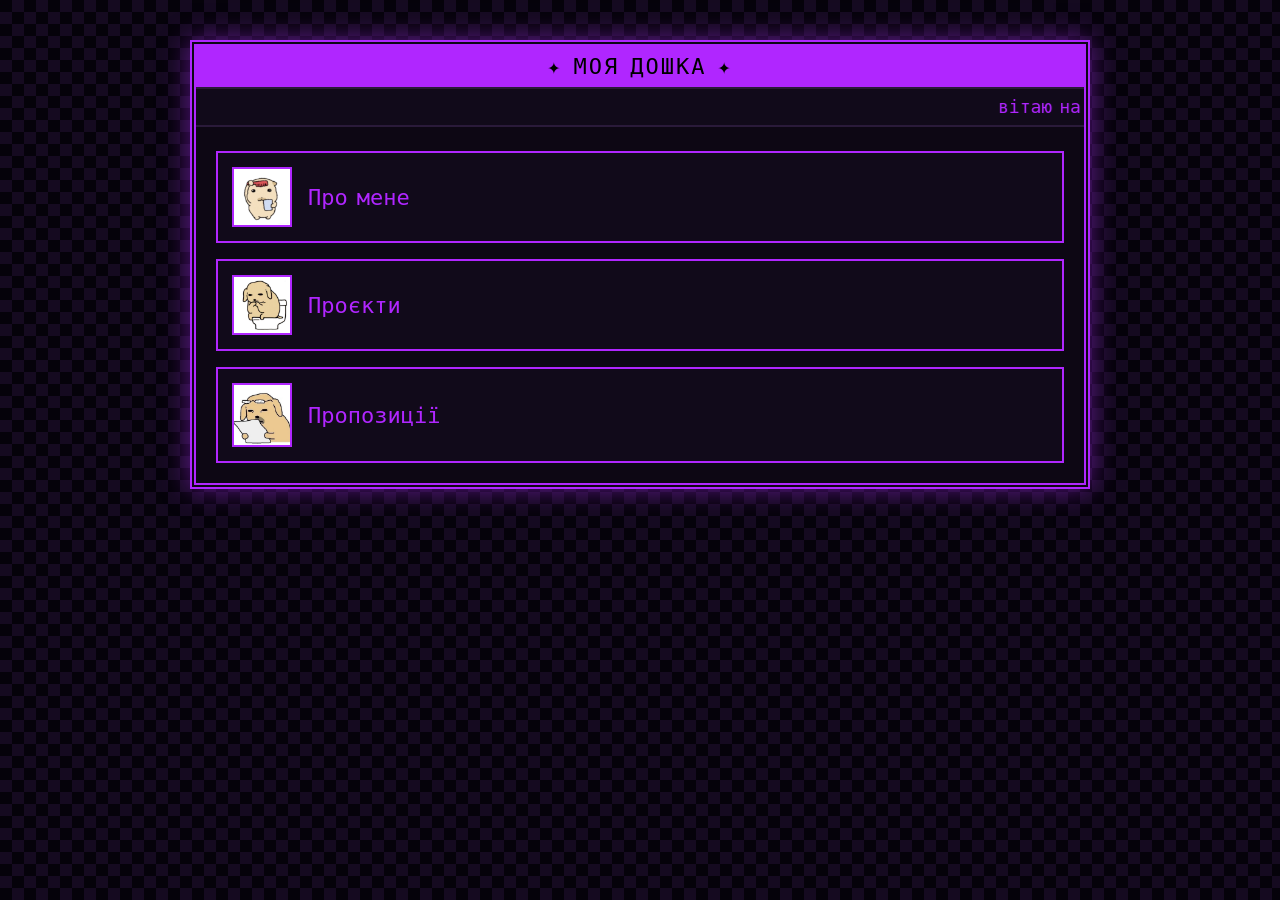
==== index.html @ 681e7fe8 "first commit" ====
<!DOCTYPE html>
<html lang="uk">
<head>
  <meta charset="UTF-8">
  <link href="https://fonts.googleapis.com/css2?family=VT323&display=swap" rel="stylesheet">
  <link rel="stylesheet" href="retro.css">
  <title>Моя дошка проєктів</title>
</head>
<body>

  <div class="frame">
    <div class="titlebar">✦ <span class="blink">моя дошка</span> ✦</div>

    <marquee behavior="scroll" direction="left">
      вітаю на моїй дошці ★彡 тут мої проєкти, пропозиції й трохи про мене 彡★
    </marquee>

    <div class="tiles">
      <div class="tile">
        <img src="about.jpg" alt="Про мене">
        <a href="about.html">Про мене</a>
      </div>
      <div class="tile">
        <img src="projects.jpg" alt="Проєкти">
        <a href="projects.html">Проєкти</a>
      </div>
      <div class="tile">
        <img src="suggestions.jpg" alt="Пропозиції">
        <a href="suggestions.html">Пропозиції</a>
      </div>
    </div>
  </div>

</body>
</html>
---- retro.css ----
:root {
  --accent: #b026ff;
  --accent-glow: rgba(176, 38, 255, 0.5);
  --bg: #05020a;
  --panel: #0d0714;
  --text: #eae0f5;
  --muted: #7a6b8c;
}

* {
  box-sizing: border-box;
}

body {
  margin: 0;
  background-color: var(--bg);
  background-image: repeating-conic-gradient(#150a20 0% 25%, #05020a 0% 50%);
  background-size: 24px 24px;
  font-family: "VT323", monospace;
  color: var(--text);
  padding: 40px 15px;
  font-size: 19px;
}

@keyframes blink {
  0%, 49% { color: #000; }
  50%, 100% { color: #fff; }
}

.blink {
  animation: blink 1s step-start infinite;
}

a {
  color: var(--accent);
}

a:visited {
  color: var(--accent);
}



.frame {
  max-width: 900px;
  margin: 0 auto;
  background: var(--panel);
  border: 6px double var(--accent);
  box-shadow: 0 0 25px var(--accent-glow);
}

.titlebar {
  background: var(--accent);
  color: #000;
  text-align: center;
  font-size: 22px;
  padding: 8px;
  letter-spacing: 2px;
  text-transform: uppercase;
}

marquee {
  background: #110a1a;
  color: var(--accent);
  border-top: 2px solid #2a1a3a;
  border-bottom: 2px solid #2a1a3a;
  padding: 6px 0;
  font-size: 18px;
}

.back {
  text-align: center;
  padding: 16px 0;
  font-size: 18px;
}



.tiles {
  display: flex;
  flex-direction: column;
  gap: 16px;
  padding: 20px;
}

.tile {
  display: flex;
  align-items: center;
  gap: 16px;
  background: #110a1a;
  border: 2px solid var(--accent);
  padding: 14px;
}

.tile img {
  width: 60px;
  border: 2px solid var(--accent);
}

.tile a {
  font-size: 22px;
  text-decoration: none;
}



.content {
  display: flex;
  gap: 20px;
  padding: 20px;
  flex-wrap: wrap;
}

.photo-box {
  border: 3px solid var(--accent);
  background: #110a1a;
  width: 180px;
  flex-shrink: 0;
  text-align: center;
  padding: 6px;
}

.photo-box img {
  width: 100%;
  display: block;
  filter: grayscale(10%) contrast(1.1);
}

.photo-box .caption {
  font-size: 18px;
  color: var(--accent);
  margin-top: 4px;
}

.info {
  flex: 1;
  min-width: 220px;
}

.info-row {
  border-bottom: 1px dashed #2a1a3a;
  padding: 6px 0;
  font-size: 19px;
}

.info-row .label {
  color: var(--accent);
  margin-right: 6px;
}

.about-box {
  margin: 0 20px 20px;
  border: 2px solid #2a1a3a;
  background: #110a1a;
  padding: 16px;
  line-height: 1.5;
}

.about-box h3 {
  margin: 0 0 10px;
  color: var(--accent);
  font-size: 21px;
  text-transform: uppercase;
  letter-spacing: 1px;
}

.counter {
  text-align: center;
  font-size: 16px;
  color: var(--muted);
  padding: 12px 0 18px;
}

.counter b {
  color: var(--accent);
  font-size: 20px;
}



.filters {
  text-align: center;
  padding: 16px 0;
}

.chip {
  background: transparent;
  color: var(--muted);
  border: 2px solid #2a1a3a;
  border-radius: 0;
  padding: 8px 16px;
  margin: 0 4px;
  cursor: pointer;
  font-family: "VT323", monospace;
  font-size: 16px;
  transition: all 0.2s ease;
}

.chip.active,
.chip:hover {
  background: var(--accent);
  border-color: var(--accent);
  color: #000;
}

.board {
  column-count: 2;
  column-gap: 16px;
  padding: 20px;
}

.card {
  background: #110a1a;
  border: 2px double var(--accent);
  padding: 18px;
  margin-bottom: 16px;
  break-inside: avoid;
  transition: transform 0.2s ease, box-shadow 0.2s ease;
}

.card:hover {
  transform: translateY(-4px);
  box-shadow: 0 8px 20px var(--accent-glow);
}

.card h2 {
  font-size: 24px;
  color: var(--accent);
  margin-top: 0;
}

.tag {
  font-size: 13px;
  letter-spacing: 1px;
  text-transform: uppercase;
  color: var(--accent);
  display: inline-block;
  margin-bottom: 8px;
}

.release-links {
  display: flex;
  flex-direction: column;
  gap: 8px;
  margin-top: 10px;
}

.release-links a {
  text-decoration: none;
  color: var(--text);
  border: 2px solid #2a1a3a;
  padding: 8px 12px;
  font-size: 16px;
}

.release-links a.primary {
  background: var(--accent);
  color: #000;
  font-weight: bold;
  border-color: var(--accent);
}

.fade-in {
  opacity: 0;
  transform: translateY(20px);
  transition: opacity 0.6s ease, transform 0.6s ease;
}

.fade-in.visible {
  opacity: 1;
  transform: translateY(0);
}



textarea {
  width: 100%;
  max-width: 500px;
  height: 120px;
  background: #110a1a;
  color: var(--text);
  border: 2px solid var(--accent);
  padding: 12px;
  font-family: "VT323", monospace;
  font-size: 18px;
  resize: vertical;
}

.submit-btn {
  background: var(--accent);
  color: #000;
  border: none;
  padding: 10px 24px;
  font-weight: bold;
  font-family: "VT323", monospace;
  font-size: 18px;
  cursor: pointer;
  margin-top: 12px;
  display: block;
  margin-left: auto;
  margin-right: auto;
  transition: box-shadow 0.2s ease;
}

.submit-btn:hover {
  box-shadow: 0 0 15px var(--accent-glow);
}

#status {
  margin-top: 14px;
  font-size: 16px;
  color: var(--muted);
  text-align: center;
}
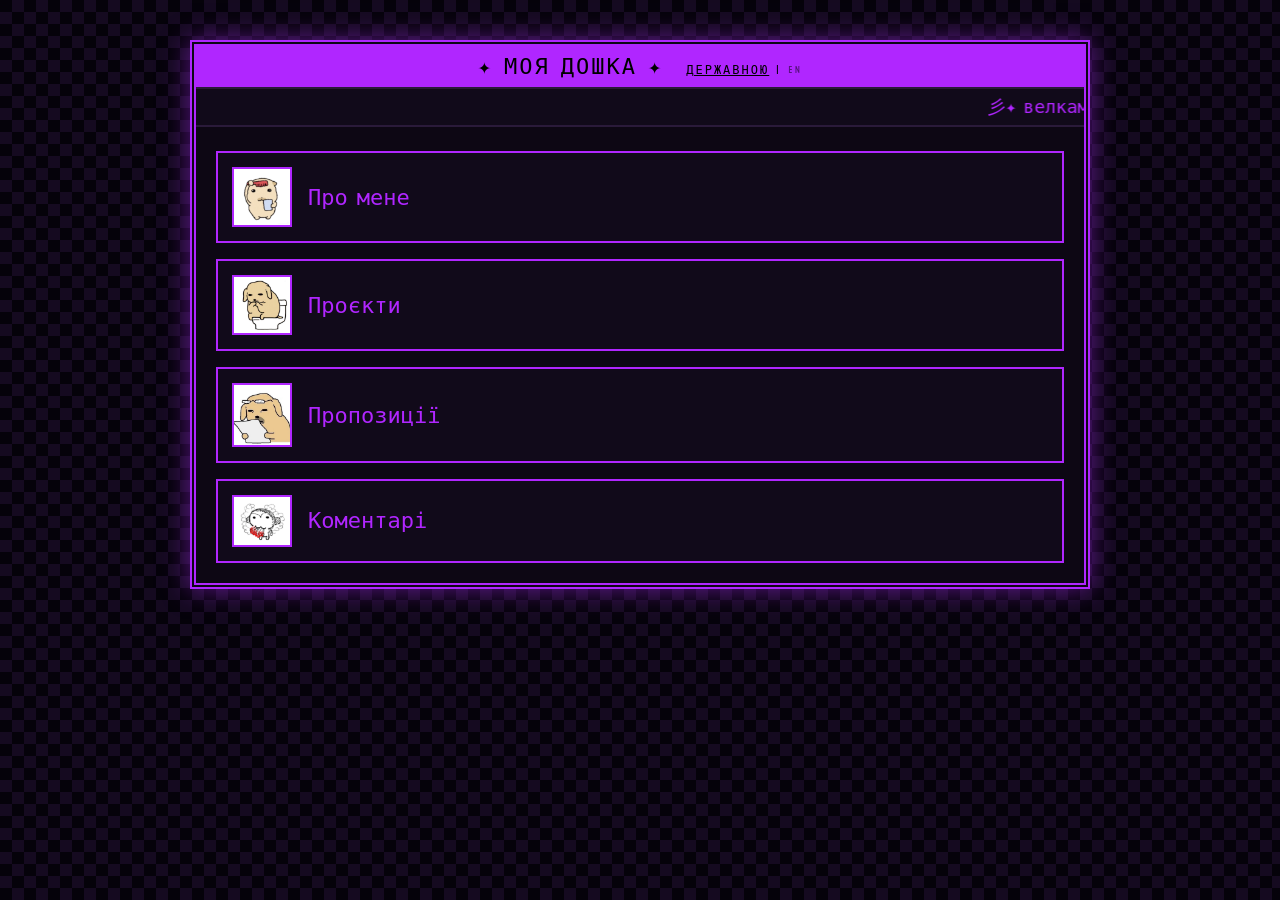
==== commit 74e748ee: "commit 2" ====
--- a/index.html
+++ b/index.html
@@ -9,27 +9,37 @@
 <body>
 
   <div class="frame">
-    <div class="titlebar">✦ <span class="blink">моя дошка</span> ✦</div>
+    <div class="titlebar">
+      ✦ <span class="blink" data-uk="моя дошка" data-en="my board">моя дошка</span> ✦
+      <span class="lang-switch">
+        <span class="lang-uk" onclick="applyLanguage('uk')">Державною</span>|<span class="lang-en" onclick="applyLanguage('en')">EN</span>
+      </span>
+    </div>
 
-    <marquee behavior="scroll" direction="left">
-      вітаю на моїй дошці ★彡 тут мої проєкти, пропозиції й трохи про мене 彡★
+    <marquee behavior="scroll" direction="left" data-uk="彡✦ велкам на моїй дошці ✦彡 тут мої проєкти, пропозиції й трохи про мене" data-en="welcome to my board ✦彡 here are my projects, suggestions and a bit about me 彡✦">
+      彡✦ велкам на моїй дошці ✦彡 тут мої проєкти, пропозиції й трохи про мене 
     </marquee>
 
     <div class="tiles">
       <div class="tile">
         <img src="about.jpg" alt="Про мене">
-        <a href="about.html">Про мене</a>
+        <a href="about.html" data-uk="Про мене" data-en="About me">Про мене</a>
       </div>
       <div class="tile">
         <img src="projects.jpg" alt="Проєкти">
-        <a href="projects.html">Проєкти</a>
+        <a href="projects.html" data-uk="Проєкти" data-en="Projects">Проєкти</a>
       </div>
       <div class="tile">
         <img src="suggestions.jpg" alt="Пропозиції">
-        <a href="suggestions.html">Пропозиції</a>
+        <a href="suggestions.html" data-uk="Пропозиції" data-en="Suggestions">Пропозиції</a>
+      </div>
+      <div class="tile">
+        <img src="guestbook.jpg" alt="Проєкти">
+        <a href="guestbook.html" data-uk="Коментарі" data-en="Guestbook">Проєкти</a>
       </div>
     </div>
   </div>
 
+  <script src="lang.js"></script>
 </body>
 </html>
--- a/retro.css
+++ b/retro.css
@@ -30,7 +30,23 @@
 .blink {
   animation: blink 1s step-start infinite;
 }
-
+.lang-switch {
+  display: inline-flex;
+  gap: 6px;
+  margin-left: 12px;
+  font-size: 12px;
+  vertical-align: middle;
+}
+
+.lang-switch span {
+  cursor: pointer;
+  opacity: 0.5;
+}
+
+.lang-switch span.active {
+  opacity: 1;
+  text-decoration: underline;
+}
 a {
   color: var(--accent);
 }
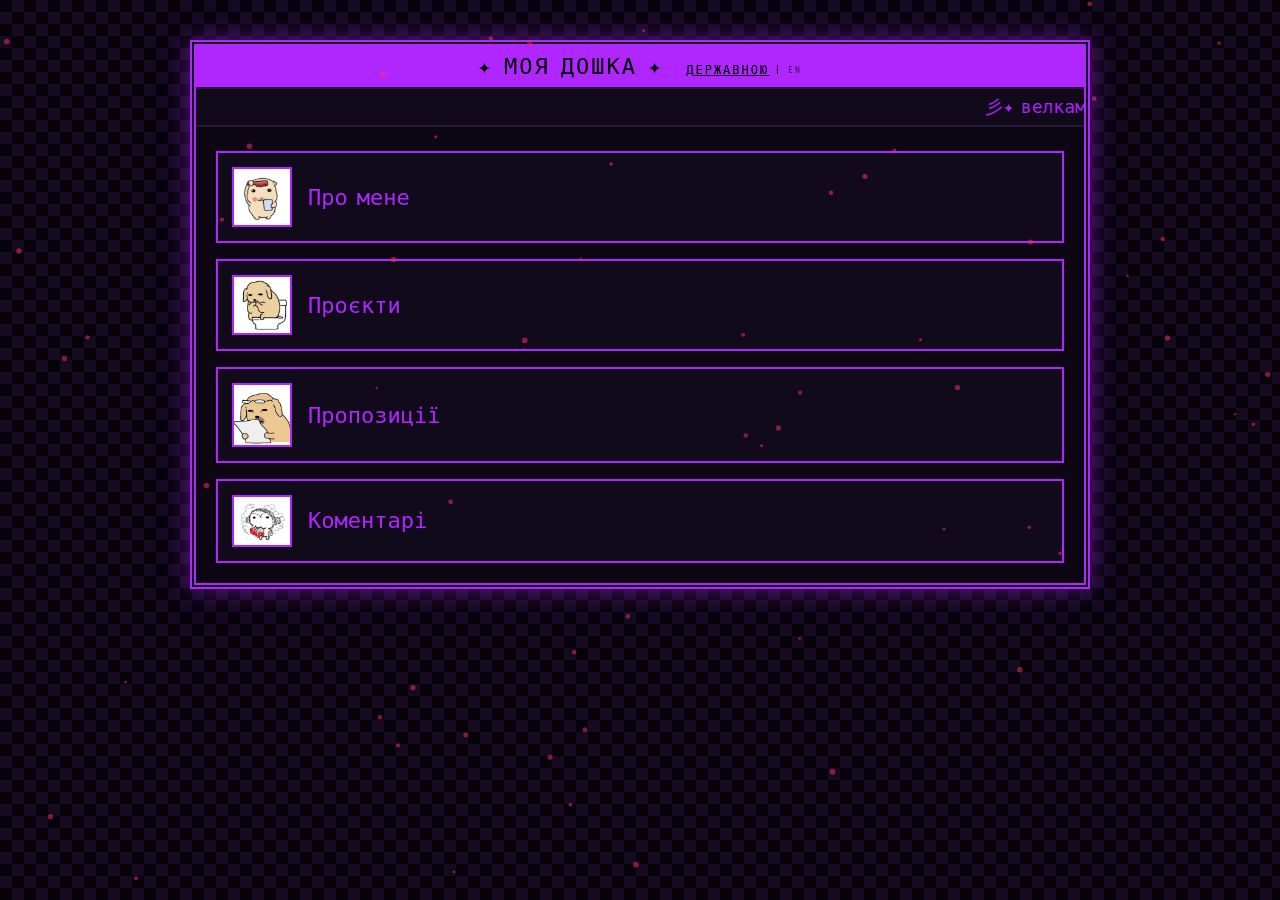
==== commit a39e2534: "finally something cool with ui" ====
--- a/index.html
+++ b/index.html
@@ -41,5 +41,8 @@
   </div>
 
   <script src="lang.js"></script>
+  <script src="sparkles.js"></script>
+
+  <script src="particles.js"></script>
 </body>
 </html>
--- a/retro.css
+++ b/retro.css
@@ -50,7 +50,42 @@
 a {
   color: var(--accent);
 }
-
+.cursor-sparkle {
+  position: absolute;
+  pointer-events: none;
+  color: var(--accent);
+  font-size: 14px;
+  animation: sparkle-fade 0.7s ease-out forwards;
+  z-index: 999;
+}
+
+@keyframes sparkle-fade {
+  0% { opacity: 1; transform: translateY(0) scale(1); }
+  100% { opacity: 0; transform: translateY(-20px) scale(0.5); }
+}
+
+.tile {
+  display: flex;
+  align-items: center;
+  gap: 16px;
+  background: #110a1a;
+  border: 2px solid var(--accent);
+  padding: 14px;
+  transition: transform 0.2s ease, box-shadow 0.2s ease, background 0.2s ease;
+}
+
+.tile:hover {
+  transform: translateY(-4px) scale(1.02);
+  box-shadow: 0 8px 20px var(--accent-glow);
+  background: #1a0f2a;
+}
+.tile a {
+  transition: transform 0.2s ease;
+}
+
+.tile:hover a {
+  transform: translateX(4px);
+}
 a:visited {
   color: var(--accent);
 }
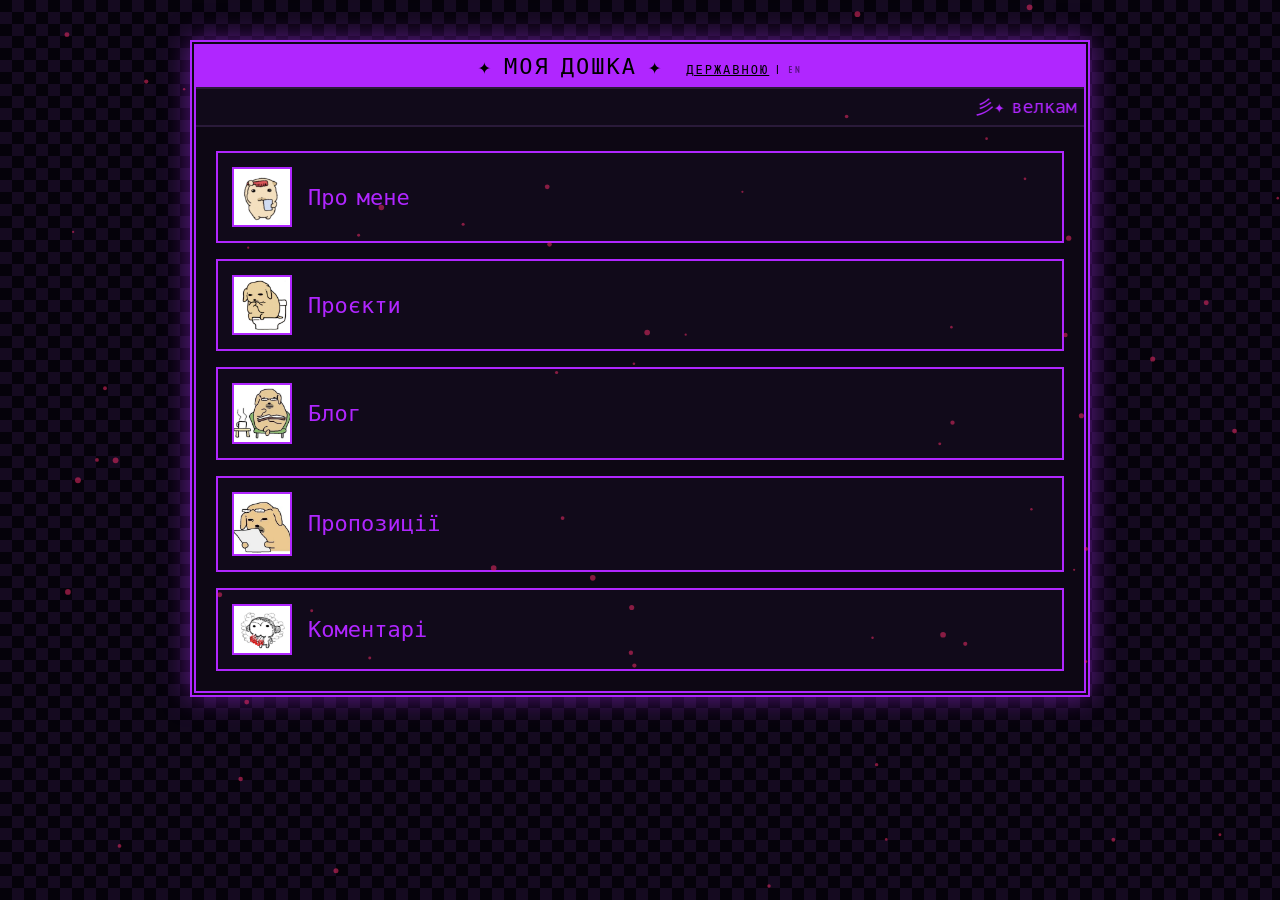
==== commit 91a8fbce: "added blog" ====
--- a/index.html
+++ b/index.html
@@ -30,6 +30,10 @@
         <a href="projects.html" data-uk="Проєкти" data-en="Projects">Проєкти</a>
       </div>
       <div class="tile">
+        <img src="blog.jpg" alt="Блог">
+        <a href="blog.html" data-uk="Блог" data-en="Blog">Блог</a>
+      </div>
+      <div class="tile">
         <img src="suggestions.jpg" alt="Пропозиції">
         <a href="suggestions.html" data-uk="Пропозиції" data-en="Suggestions">Пропозиції</a>
       </div>
